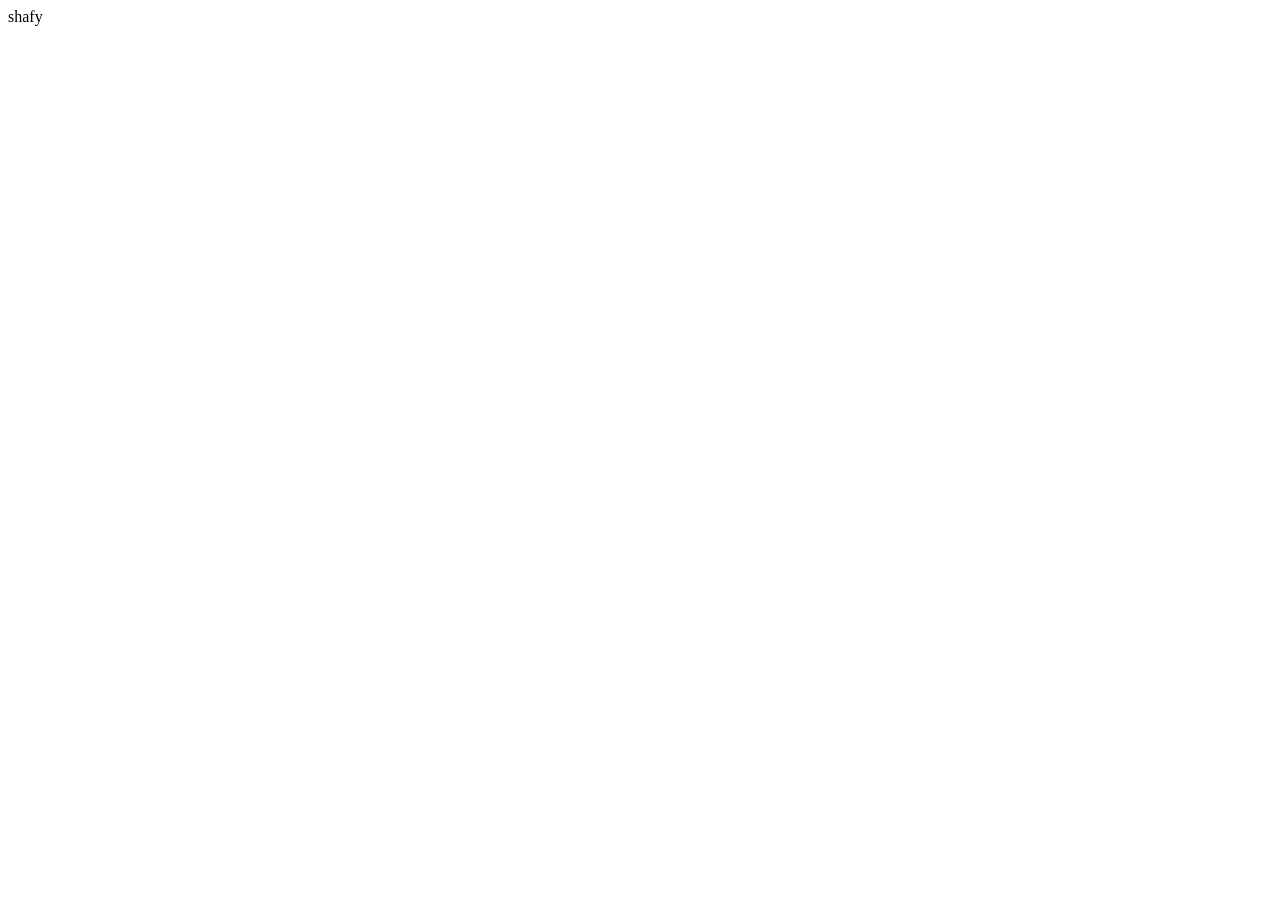
==== shafy.html @ 8dcabc89 "add shafy on it" ====
<!DOCTYPE html>
<html lang="en">
<head>
    <meta charset="UTF-8">
    <meta name="viewport" content="width=device-width, initial-scale=1.0">
    <title>Document</title>
</head>
<body>
    shafy

</body>
</html>
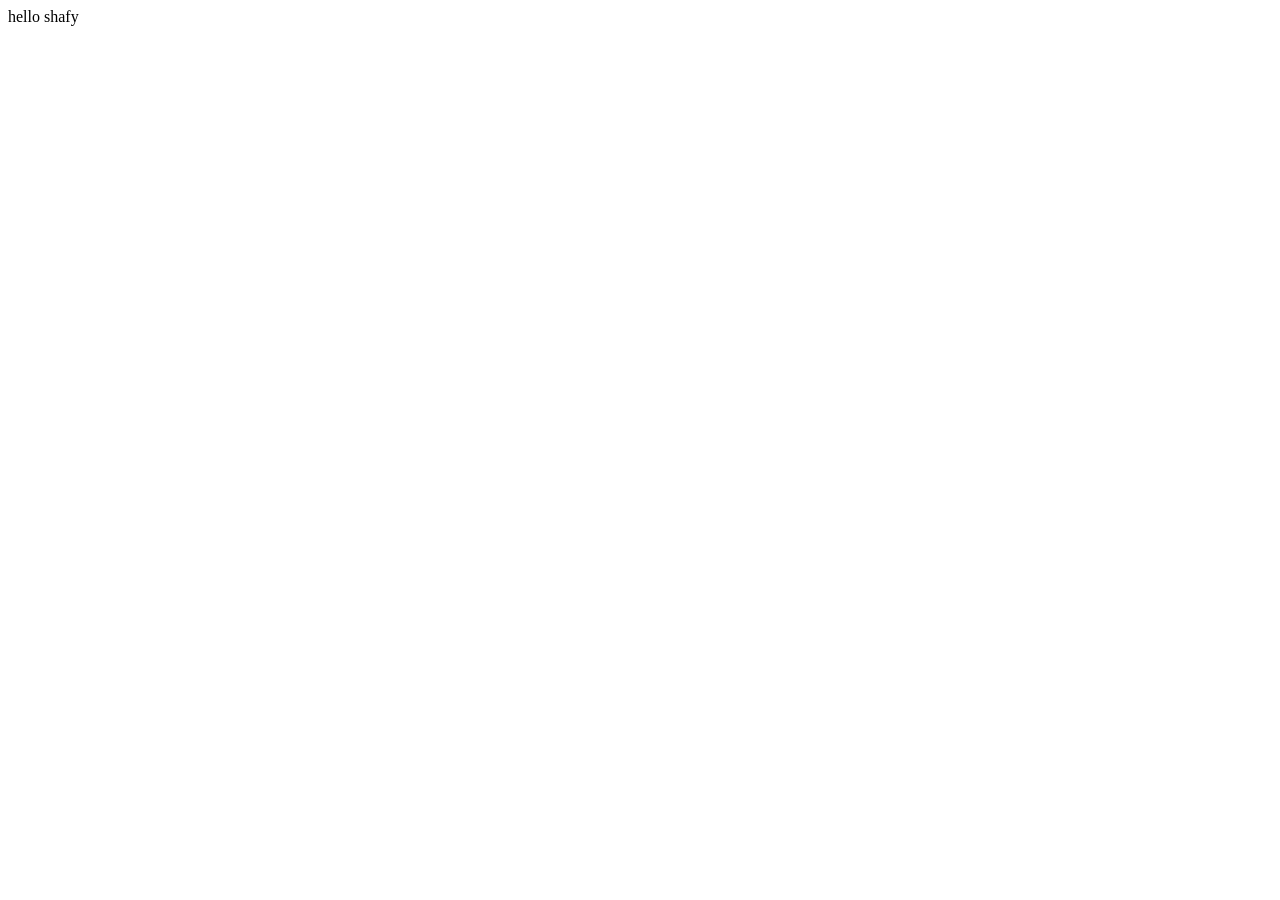
==== commit 223f23c7: "update greeting in shafy.html to include 'hello'" ====
--- a/shafy.html
+++ b/shafy.html
@@ -6,7 +6,7 @@
     <title>Document</title>
 </head>
 <body>
-    shafy
+    hello shafy
 
 </body>
 </html>
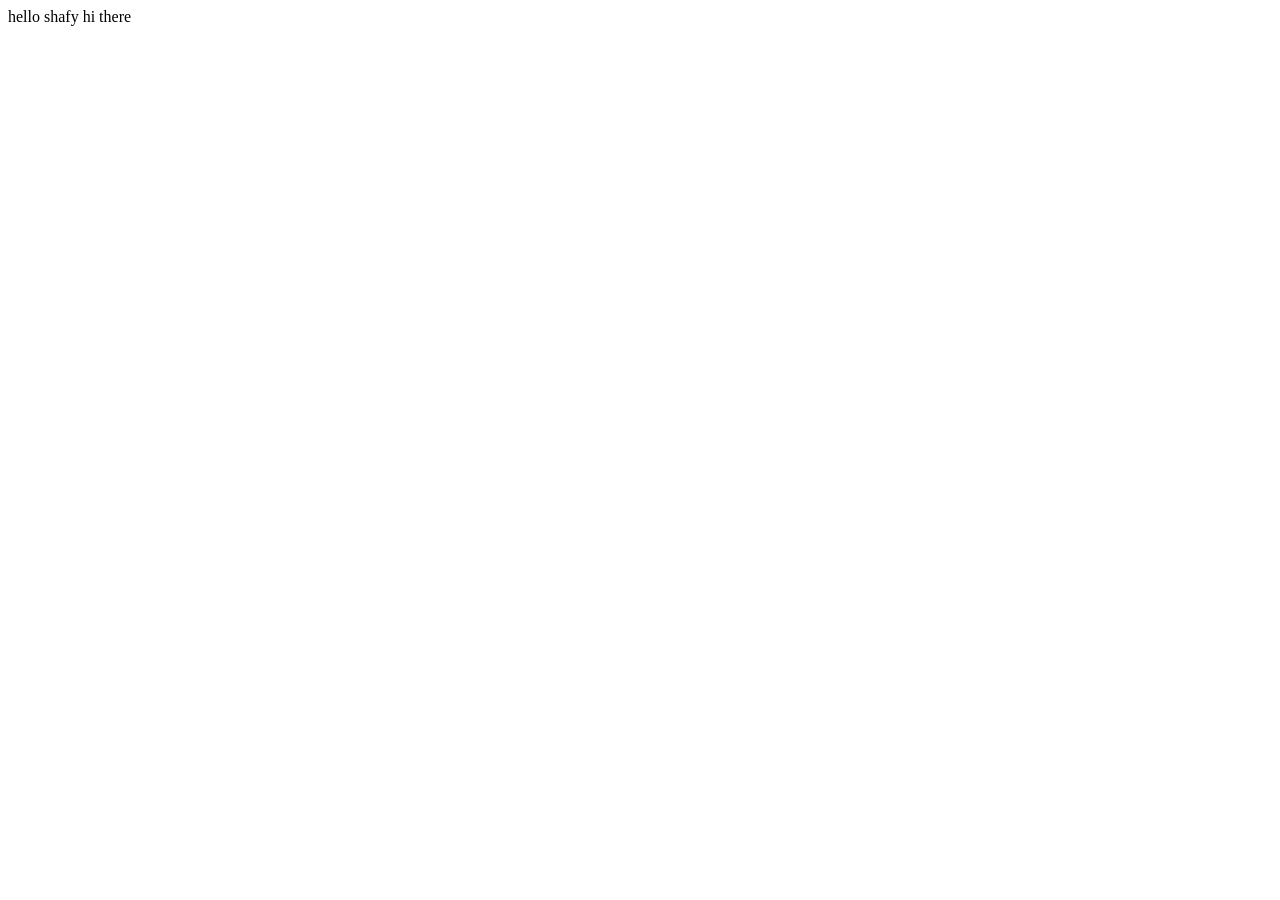
==== commit 04caa594: "update greeting in shafy.html to include an additional line" ====
--- a/shafy.html
+++ b/shafy.html
@@ -6,7 +6,8 @@
     <title>Document</title>
 </head>
 <body>
-    hello shafy
+    hello shafy 
+    hi there 
 
 </body>
 </html>
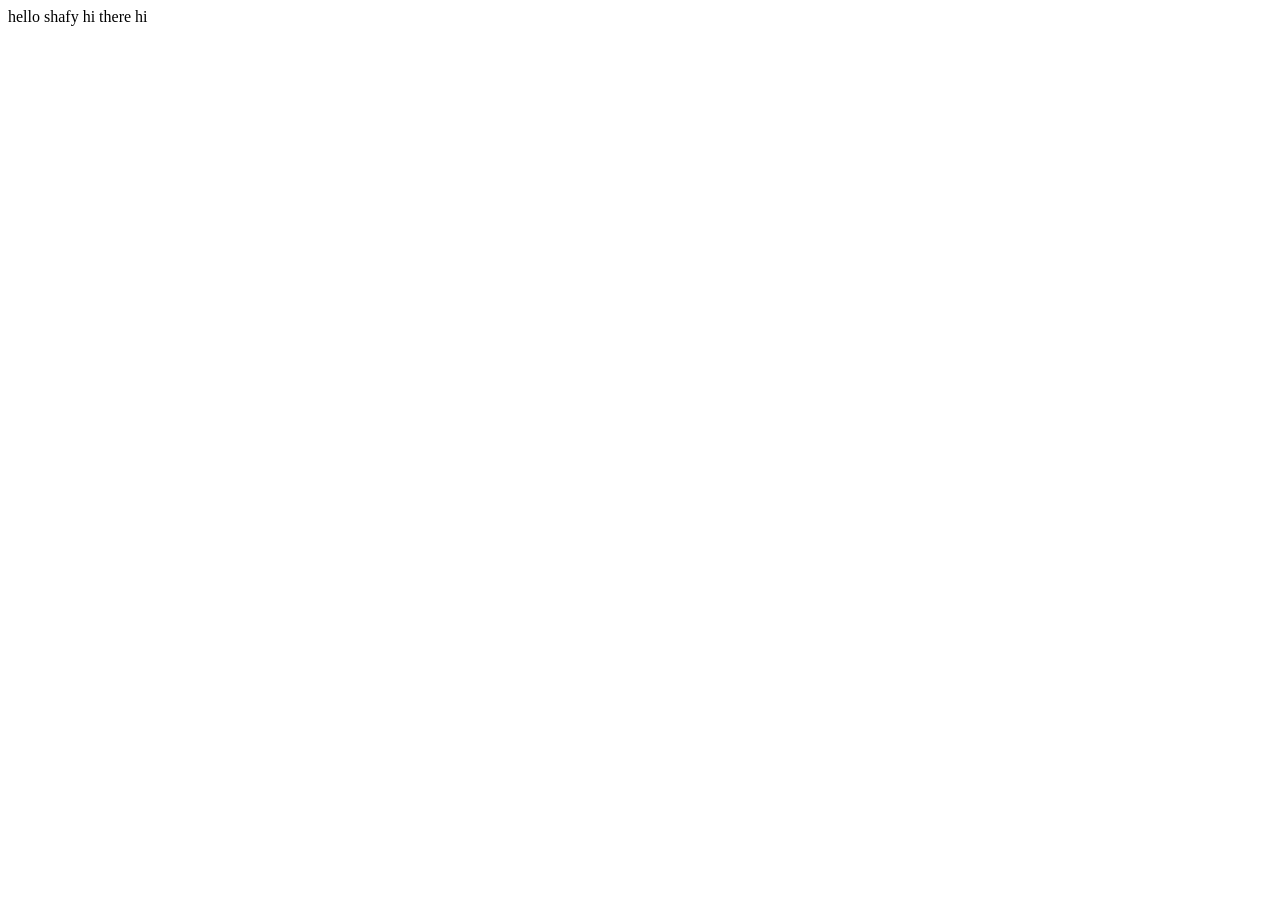
==== commit fe67d6f3: "hi" ====
--- a/shafy.html
+++ b/shafy.html
@@ -8,6 +8,6 @@
 <body>
     hello shafy 
     hi there 
-
+hi
 </body>
 </html>
